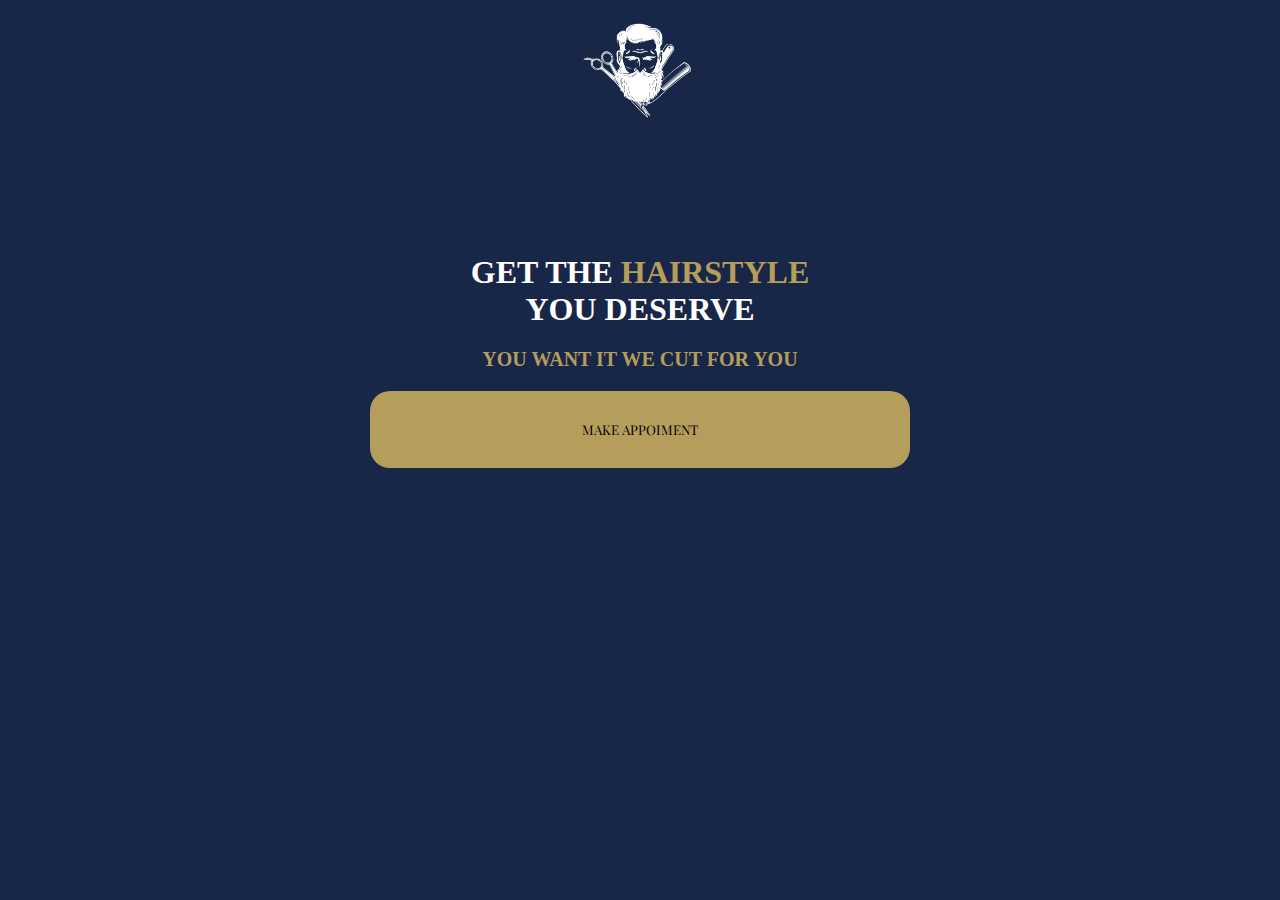
==== index.html @ 96b9ee0a "Initial Project upload" ====
<!DOCTYPE html>
<html lang="en">

<head>
    <meta charset="UTF-8">
    <meta http-equiv="X-UA-Compatible" content="IE=edge">
    <meta name="viewport" content="width=device-width, initial-scale=1.0">

    <link rel="stylesheet" href="home.css">
    <link rel="preconnect" href="https://fonts.googleapis.com">
    <link rel="preconnect" href="https://fonts.gstatic.com" crossorigin>
    <link href="https://fonts.googleapis.com/css2?family=Great+Vibes&family=Playfair+Display:wght@400;500&display=swap"
        rel="stylesheet">


    <title>Barbearia</title>
</head>


<body>
    <!-- div com todos  -->
    <div id="primeira_tela">
        <header id="topo">

            <img src="/assets/barbearia_logo.png" alt="Logo Barbearia" id="logo">

        </header>
        <div id="container">
            <h1 id="hairstyle">
                GET THE <span style="color: #B59D5C;"> HAIRSTYLE </span> <br>YOU DESERVE
                <div id="want">
                    YOU WANT IT WE CUT FOR YOU
                </div>
                <a href="/login/login.html">
                <button id="appoiment">
                    MAKE APPOIMENT
                </button>
                </a>
            </h1>
        </div>
    </div>
    <!-- tela subposta(barber background) -->
    <div id="primeiro_bg">




        <script src="https://ajax.googleapis.com/ajax/libs/jquery/3.6.0/jquery.min.js"></script>
        <script src="script.js"></script>
</body>

</html>
---- home.css ----
* {
    margin: auto;

}

body {
    background-color: #182747;
    color: white;
    background-size: cover;
}

#logo {
    height: 150px;
}

#primeira_tela {
    height: 100vh;
    position: relative;
    z-index: 1;
    margin-bottom: 0;
    padding: 0;
}

header {
    display: inline-flex;
    width: 100%;
}

#container {
    margin-top: 100px;
}

#hairstyle {
    text-align: center;
    margin: auto;
}

#hairstyle>#want {
    font-size: 20px;
    margin-top: 20px;
    color: #B59D5C;
    margin-bottom: 20px;
}

#hairstyle>a>button {
    font-family: 'Great Vibes', 'cursive';
    font-family: 'Playfair Display', serif;
    background-color: #B59D5C;
    width: 60vh;
    padding: 30px 40px 30px 40px;
    text-align: center;
    border: none;
    border-radius: 20px;
}

#terceira_tela {
    font-family: 'Great Vibes', 'cursive';
    font-family: 'Playfair Display', serif;
    background-color: #F4EEE3;
    z-index: 1;
    margin: 0;
    height: 500px;
    color: black;

}
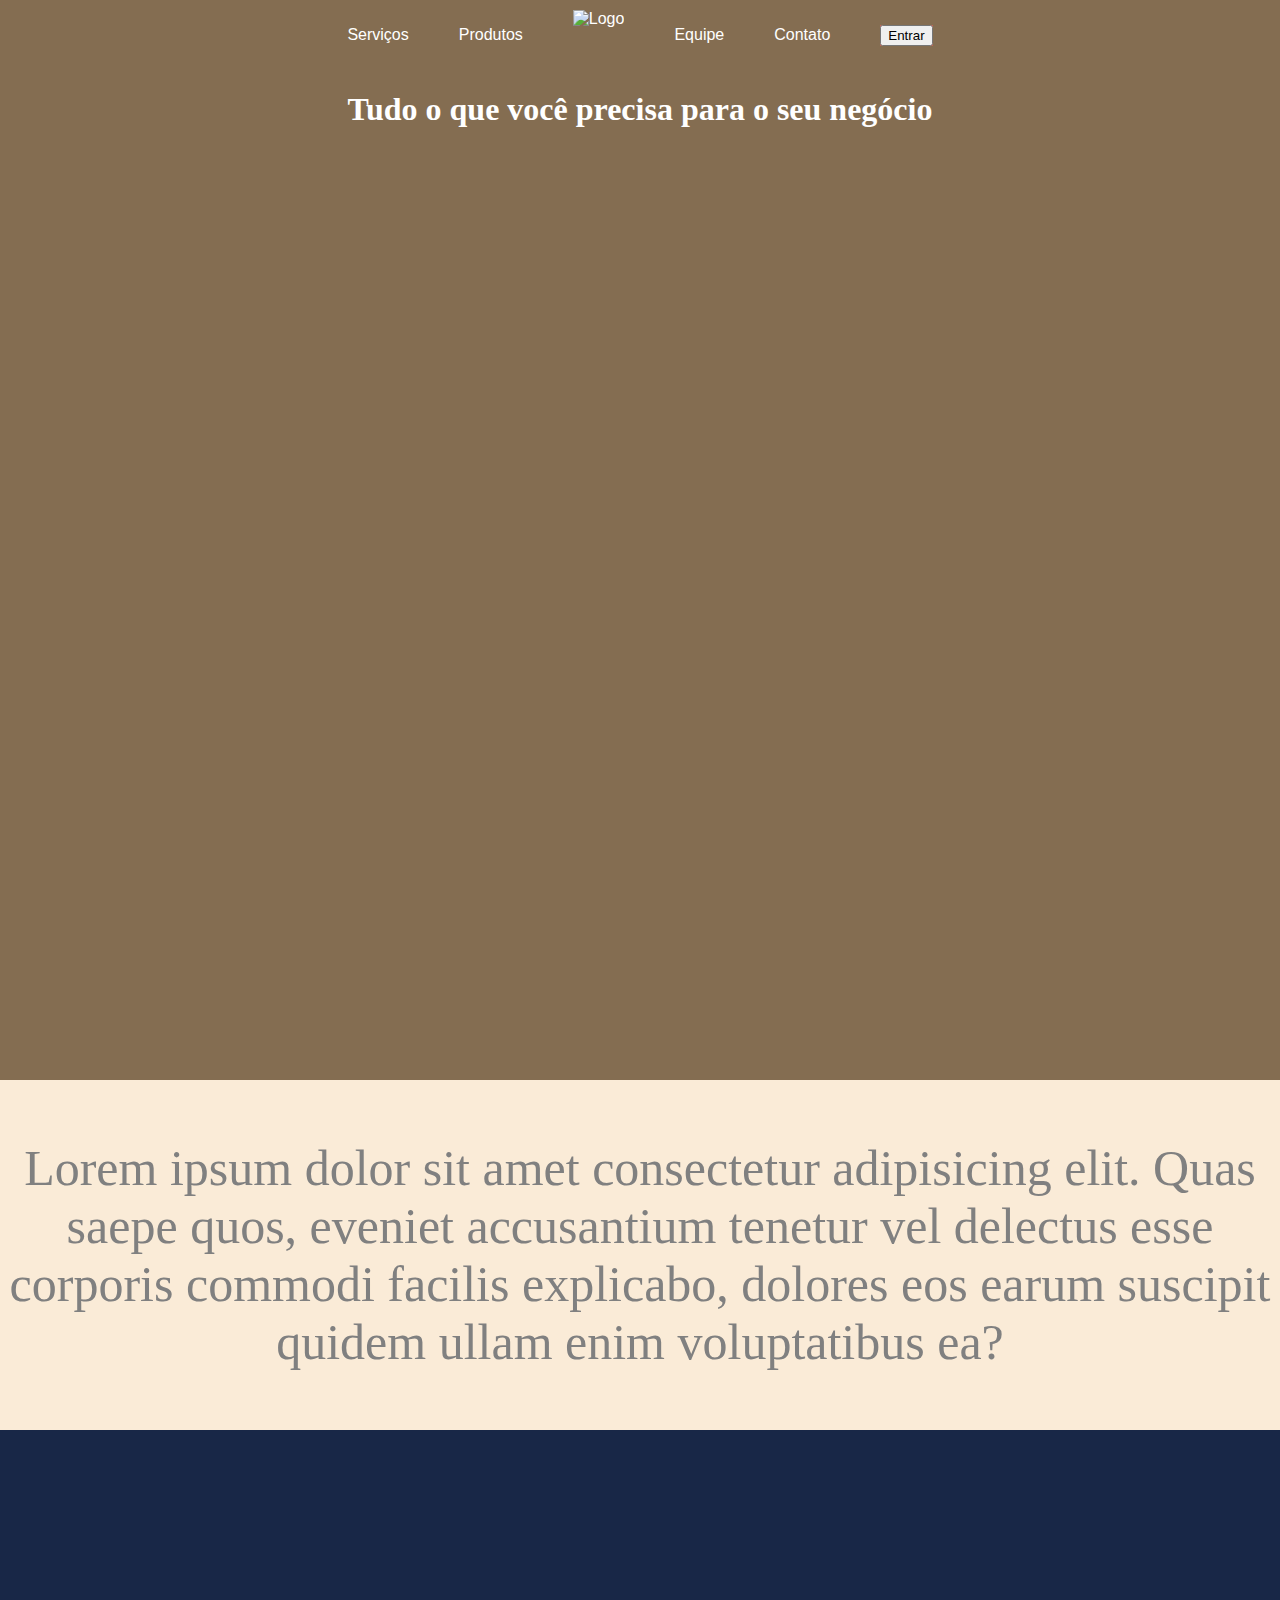
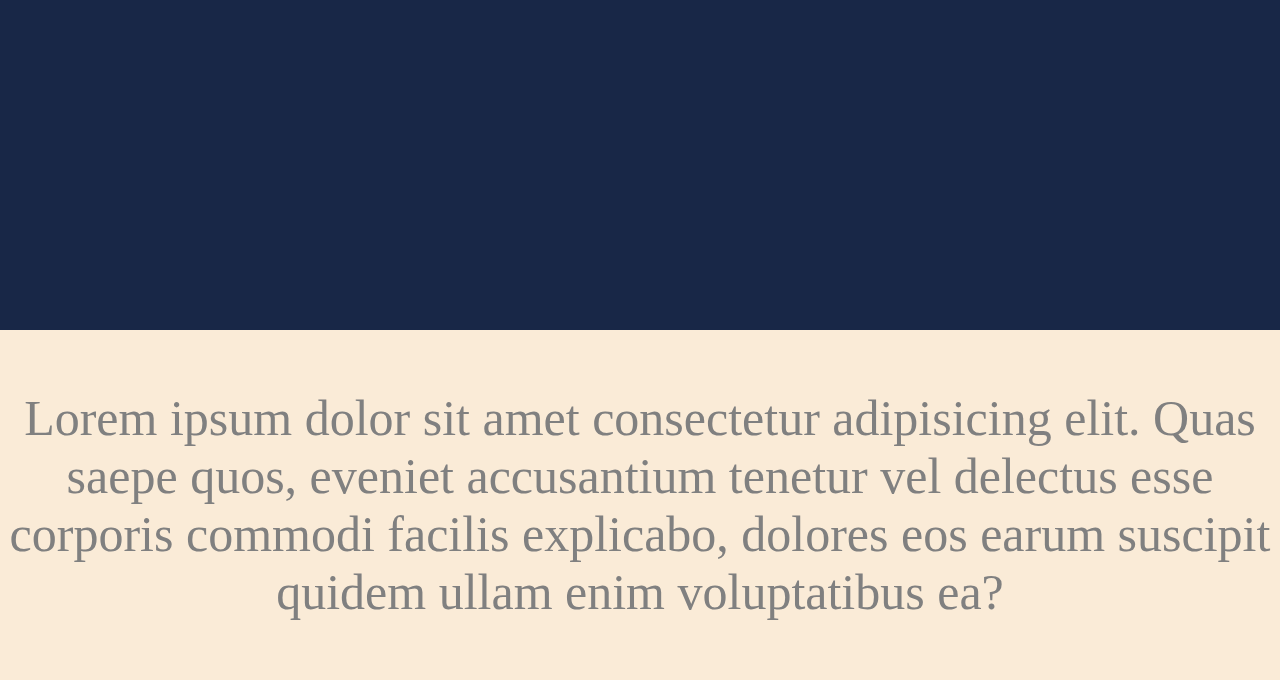
==== commit 1e39fdab: "uploading project" ====
--- a/index.html
+++ b/index.html
@@ -1,52 +1,58 @@
 <!DOCTYPE html>
-<html lang="en">
+<html lang="pt">
 
 <head>
     <meta charset="UTF-8">
     <meta http-equiv="X-UA-Compatible" content="IE=edge">
     <meta name="viewport" content="width=device-width, initial-scale=1.0">
+    <link rel="stylesheet" media="(min-width: 601px)" href="indexDesktop.css">
+    <link rel="stylesheet" media="(max-width: 600px)" href="indexMobile.css" />
+    <title>Inicio</title>
 
-    <link rel="stylesheet" href="home.css">
-    <link rel="preconnect" href="https://fonts.googleapis.com">
-    <link rel="preconnect" href="https://fonts.gstatic.com" crossorigin>
-    <link href="https://fonts.googleapis.com/css2?family=Great+Vibes&family=Playfair+Display:wght@400;500&display=swap"
-        rel="stylesheet">
-
-
-    <title>Barbearia</title>
 </head>
 
+<body>
+     <div id="primeira_tela">
+        <header class="topo">
 
-<body>
-    <!-- div com todos  -->
-    <div id="primeira_tela">
-        <header id="topo">
+            <p>Serviços</p>
+            <p>Produtos</p>
+            <img src="./assets/Logo.png" alt="Logo" class="logo">
+            <p>Equipe</p>
+            <p>Contato</p>
 
-            <img src="/assets/barbearia_logo.png" alt="Logo Barbearia" id="logo">
+            <a href="/login/login.html" id="entrar">
+                <button onClick = "window.location ='./login/login.html';" class="login">Entrar</button>
+            </a>
+        </header>
 
-        </header>
-        <div id="container">
-            <h1 id="hairstyle">
-                GET THE <span style="color: #B59D5C;"> HAIRSTYLE </span> <br>YOU DESERVE
-                <div id="want">
-                    YOU WANT IT WE CUT FOR YOU
-                </div>
-                <a href="/login/login.html">
-                <button id="appoiment">
-                    MAKE APPOIMENT
-                </button>
-                </a>
-            </h1>
-        </div>
+        <h1>
+            Tudo o que você precisa para o seu negócio
+        </h1>
     </div>
-    <!-- tela subposta(barber background) -->
+
     <div id="primeiro_bg">
+        
+    </div>
 
+    <div class="tarja">
+        Lorem ipsum dolor sit amet consectetur adipisicing elit. Quas saepe quos, eveniet accusantium tenetur vel
+        delectus esse corporis commodi facilis explicabo, dolores eos earum suscipit quidem ullam enim voluptatibus ea?
+    </div>
 
+    <div class="gap">
+    
+    </div>
 
+    <div class="tarja">
+        Lorem ipsum dolor sit amet consectetur adipisicing elit. Quas saepe quos, eveniet accusantium tenetur vel
+        delectus esse corporis commodi facilis explicabo, dolores eos earum suscipit quidem ullam enim voluptatibus ea?
+    </div>
 
-        <script src="https://ajax.googleapis.com/ajax/libs/jquery/3.6.0/jquery.min.js"></script>
-        <script src="script.js"></script>
+    <footer>
+    </footer>
+
+    <script src="https://ajax.googleapis.com/ajax/libs/jquery/3.6.0/jquery.min.js"></script>
 </body>
 
 </html>--- a/indexDesktop.css
+++ b/indexDesktop.css
@@ -0,0 +1,129 @@
+    /*########## configurações do corpo ##########*/
+    html,
+    body {
+        padding: 0;
+        margin: 0;
+        background-color: #182747;
+        background-attachment: fixed;
+        background-repeat: no-repeat;
+        background-size: cover;
+    }
+
+    /*########## background ##########*/
+
+    #primeira_tela {
+        position: relative;
+        text-align: center;
+
+        color: rgb(255, 255, 255);
+        height: 1080px;
+        width: 100%;
+    }
+
+    #primeira_tela>.topo {
+        font-family: Arial, Helvetica, sans-serif;
+        justify-content: center;
+        align-items: center;
+        position: relative;
+        display: flex;
+
+        padding: 0 8px 0 12px;
+        padding: 20px;
+        height: 30px;
+        margin: 0px;
+        gap: 100px;
+        gap: 50px;
+    }
+
+    #primeira_tela>p {
+        text-align: center;
+    }
+
+    #primeiro_bg {
+        background-color: #846D51;
+        background-attachment: sticky;
+        background-repeat: no-repeat;
+        background-size: cover;
+
+        margin-top: -1080px;
+        height: 1080px;
+        width: 100%;
+    }
+
+    .tarja {
+        background-color: rgb(250, 235, 215);
+        color: grey;
+        justify-content: center;
+        align-items: center;
+        flex-direction: row;
+        text-align: center;
+        display: flex;
+
+        font-size: 50px;
+        height: 350px;
+    }
+
+    #segunda_tela>p {
+        margin: auto;
+        color: white;
+    }
+
+    .gap {
+        height: 500px;
+        width: 100%;
+    }
+
+    /* slider */
+    /* .conteudo{
+        display: flex;
+        width: 350px;
+        scroll-snap-type: x mandatory;
+        scroll-padding: 25px;
+        column-gap: 20px;
+        background-color: rgb(250, 235, 215);
+    }
+
+    .card{
+        flex: 0 0 100%;
+        padding: 30px;
+        scroll-snap-align: start;
+        border-radius: 30px;
+    } */
+
+    .logo {
+        position: center;
+
+        height: 50px;
+    }
+
+    /*########## botao de login ##########*/
+    #entrar {
+        background-color: #cb6453;
+        border: none;
+        float: right;
+        /* position: absolute; */
+        
+    }
+
+    @media (max-width: 600px) {
+        body {
+            justify-content: space-between;
+            flex-direction: column;
+            align-content: normal;
+            align-items: normal;
+            flex-wrap: nowrap;
+            display: flex;
+        }
+
+        .corpo-esq {
+            height: 200px;
+            width: 100%;
+            order: 0;
+        }
+
+        .corpo-dir {
+            height: 200px;
+            width: 100%;
+            order: 1;
+        }
+    }--- a/indexMobile.css
+++ b/indexMobile.css
@@ -0,0 +1,164 @@
+    /*########## configurações do corpo ##########*/
+    html,
+    body {
+        margin: 0;
+        padding: 0;
+    }
+
+    /*########## background ##########*/
+    body {
+        background-image: "../asse";
+        background-image: url(../assets/Folhas.jpg);
+        background-repeat: no-repeat;
+        background-attachment: fixed;
+
+        display: flex;
+        flex-direction: column;
+        flex-wrap: nowrap;
+        justify-content: space-between;
+        align-items: normal;
+        align-content: normal;
+    }
+
+    /*########## header ##########*/
+
+    .topo {
+        font-family: Arial, Helvetica, sans-serif;
+        align-items: center;
+        background-color: grey;
+        display: flex;
+        height: 20px;
+        justify-content: space-between;
+        padding: 0 8px 0 12px;
+        position: relative;
+        z-index: 2;
+
+        margin: 0px;
+        padding: 20px;
+        align-items: center;
+        margin-bottom: 10px;
+    }
+
+    .logo {
+        height: 50px;
+        position: center;
+    }
+
+    /*########## botao de login ##########*/
+    .login {
+        background-color: #CB6453;
+        color: white;
+        border: none;
+        padding: 10px;
+        border-radius: 10px;
+        float: right;
+
+    }
+    .produtos{
+        background-color: #cb6453;
+        color: rgb(255, 255, 255);
+        border: none;
+        padding:10px  ;
+        border-radius: 10px;
+        
+    }
+    .serviços{
+        background-color: #cb6453;
+        color: rgb(255, 255, 255);
+        border: none;
+        padding:10px  ;
+        border-radius: 10px;
+        
+    }
+    .equipe{
+        background-color: #cb6453;
+        color: rgb(255, 255, 255);
+        border: none;
+        padding:10px  ;
+        border-radius: 10px;
+        
+    }
+    .contatos{
+        background-color: #cb6453;
+        color: rgb(255, 255, 255);
+        border: none;
+        padding:10px  ;
+        border-radius: 10px;
+        
+    }
+    .instagram{
+        height: 50px;
+        position: center;
+    }
+    .facebook{
+        height: 50px;
+        position: center;
+    }
+    .twitter{
+        height: 50px;
+        position: center;
+    }
+
+    .corpo-esq {
+        color: white;
+        backdrop-filter: blur(2px) saturate(59%);
+        -webkit-backdrop-filter: blur(2px) saturate(59%);
+        background-color: rgba(255, 255, 255, 0.4);
+        border-radius: 10px;
+        border: 1px solid rgba(209, 213, 219, 0.3);
+        height: 400px;
+        width: 98%;
+        border-radius: 1%;
+        margin-left: 1%;
+
+        display: block;
+        flex-grow: 0;
+        flex-shrink: 1;
+        flex-basis: auto;
+        align-self: auto;
+        order: 0;
+    }
+
+    .corpo-dir {
+        backdrop-filter: blur(2px) saturate(59%);
+        -webkit-backdrop-filter: blur(2px) saturate(59%);
+        background-color: rgba(255, 255, 255, 0.4);
+        border-radius: 10px;
+        border: 1px solid rgba(209, 213, 219, 0.3);
+
+        float: right;
+        width: 20%;
+
+        height: 850px;
+        border-radius: 1%;
+        margin-left: 1%;
+        margin-right: 1%;
+    }
+
+    footer {
+        background-color: green;
+    }
+
+    @media (max-width: 600px) {
+        body {
+            display: flex;
+            flex-direction: column;
+            flex-wrap: nowrap;
+            justify-content: space-between;
+            align-items: normal;
+            align-content: normal;
+
+        }
+
+        .corpo-esq {
+            width: 100%;
+            order: 0;
+            height: 200px;
+        }
+
+        .corpo-dir {
+            width: 100%;
+            order: 1;
+            height: 200px;
+        }
+    }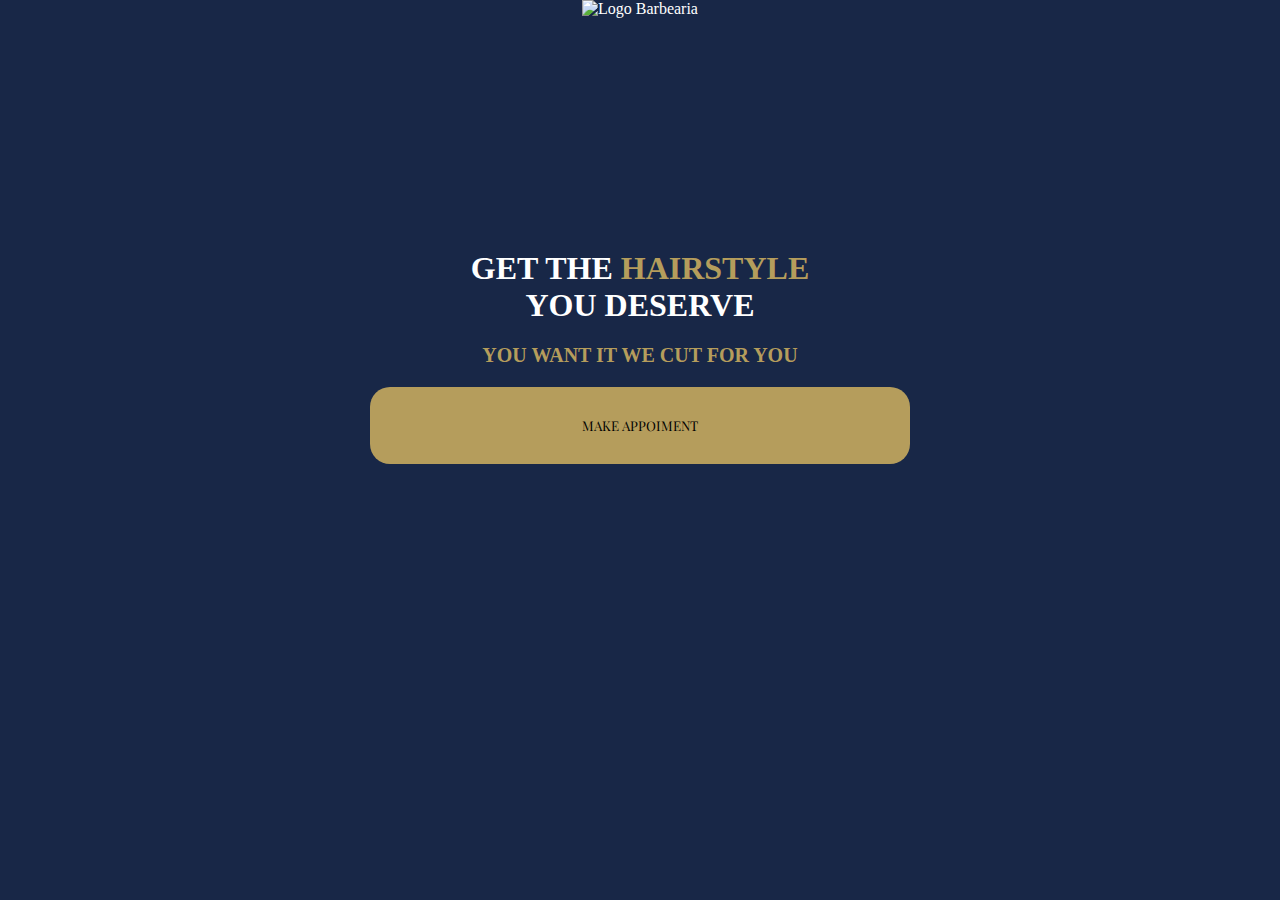
==== commit ac21cbe3: "file reupload" ====
--- a/index.html
+++ b/index.html
@@ -1,58 +1,52 @@
 <!DOCTYPE html>
-<html lang="pt">
+<html lang="en">
 
 <head>
     <meta charset="UTF-8">
     <meta http-equiv="X-UA-Compatible" content="IE=edge">
     <meta name="viewport" content="width=device-width, initial-scale=1.0">
-    <link rel="stylesheet" media="(min-width: 601px)" href="indexDesktop.css">
-    <link rel="stylesheet" media="(max-width: 600px)" href="indexMobile.css" />
-    <title>Inicio</title>
 
+    <link rel="stylesheet" href="home.css">
+    <link rel="preconnect" href="https://fonts.googleapis.com">
+    <link rel="preconnect" href="https://fonts.gstatic.com" crossorigin>
+    <link href="https://fonts.googleapis.com/css2?family=Great+Vibes&family=Playfair+Display:wght@400;500&display=swap"
+        rel="stylesheet">
+
+
+    <title>Barbearia</title>
 </head>
 
+
 <body>
-     <div id="primeira_tela">
-        <header class="topo">
+    <!-- div com todos  -->
+    <div id="primeira_tela">
+        <header id="topo">
 
-            <p>Serviços</p>
-            <p>Produtos</p>
-            <img src="./assets/Logo.png" alt="Logo" class="logo">
-            <p>Equipe</p>
-            <p>Contato</p>
+            <img src="/assets/barbearia_logo.png" alt="Logo Barbearia" id="logo">
 
-            <a href="/login/login.html" id="entrar">
-                <button onClick = "window.location ='./login/login.html';" class="login">Entrar</button>
-            </a>
         </header>
+        <div id="container">
+            <h1 id="hairstyle">
+                GET THE <span style="color: #B59D5C;"> HAIRSTYLE </span> <br>YOU DESERVE
+                <div id="want">
+                    YOU WANT IT WE CUT FOR YOU
+                </div>
+                <a href="/login/login.html">
+                <button id="appoiment">
+                    MAKE APPOIMENT
+                </button>
+                </a>
+            </h1>
+        </div>
+    </div>
+    <!-- tela subposta(barber background) -->
+    <div id="primeiro_bg">
 
-        <h1>
-            Tudo o que você precisa para o seu negócio
-        </h1>
-    </div>
 
-    <div id="primeiro_bg">
-        
-    </div>
 
-    <div class="tarja">
-        Lorem ipsum dolor sit amet consectetur adipisicing elit. Quas saepe quos, eveniet accusantium tenetur vel
-        delectus esse corporis commodi facilis explicabo, dolores eos earum suscipit quidem ullam enim voluptatibus ea?
-    </div>
 
-    <div class="gap">
-    
-    </div>
-
-    <div class="tarja">
-        Lorem ipsum dolor sit amet consectetur adipisicing elit. Quas saepe quos, eveniet accusantium tenetur vel
-        delectus esse corporis commodi facilis explicabo, dolores eos earum suscipit quidem ullam enim voluptatibus ea?
-    </div>
-
-    <footer>
-    </footer>
-
-    <script src="https://ajax.googleapis.com/ajax/libs/jquery/3.6.0/jquery.min.js"></script>
+        <script src="https://ajax.googleapis.com/ajax/libs/jquery/3.6.0/jquery.min.js"></script>
+        <script src="script.js"></script>
 </body>
 
 </html>--- a/home.css
+++ b/home.css
@@ -0,0 +1,65 @@
+* {
+    margin: auto;
+
+}
+
+body {
+    background-color: #182747;
+    color: white;
+    background-size: cover;
+}
+
+#logo {
+    height: 150px;
+}
+
+#primeira_tela {
+    height: 100vh;
+    position: relative;
+    z-index: 1;
+    margin-bottom: 0;
+    padding: 0;
+}
+
+header {
+    display: inline-flex;
+    width: 100%;
+}
+
+#container {
+    margin-top: 100px;
+}
+
+#hairstyle {
+    text-align: center;
+    margin: auto;
+}
+
+#hairstyle>#want {
+    font-size: 20px;
+    margin-top: 20px;
+    color: #B59D5C;
+    margin-bottom: 20px;
+}
+
+#hairstyle>a>button {
+    font-family: 'Great Vibes', 'cursive';
+    font-family: 'Playfair Display', serif;
+    background-color: #B59D5C;
+    width: 60vh;
+    padding: 30px 40px 30px 40px;
+    text-align: center;
+    border: none;
+    border-radius: 20px;
+}
+
+#terceira_tela {
+    font-family: 'Great Vibes', 'cursive';
+    font-family: 'Playfair Display', serif;
+    background-color: #F4EEE3;
+    z-index: 1;
+    margin: 0;
+    height: 500px;
+    color: black;
+
+}